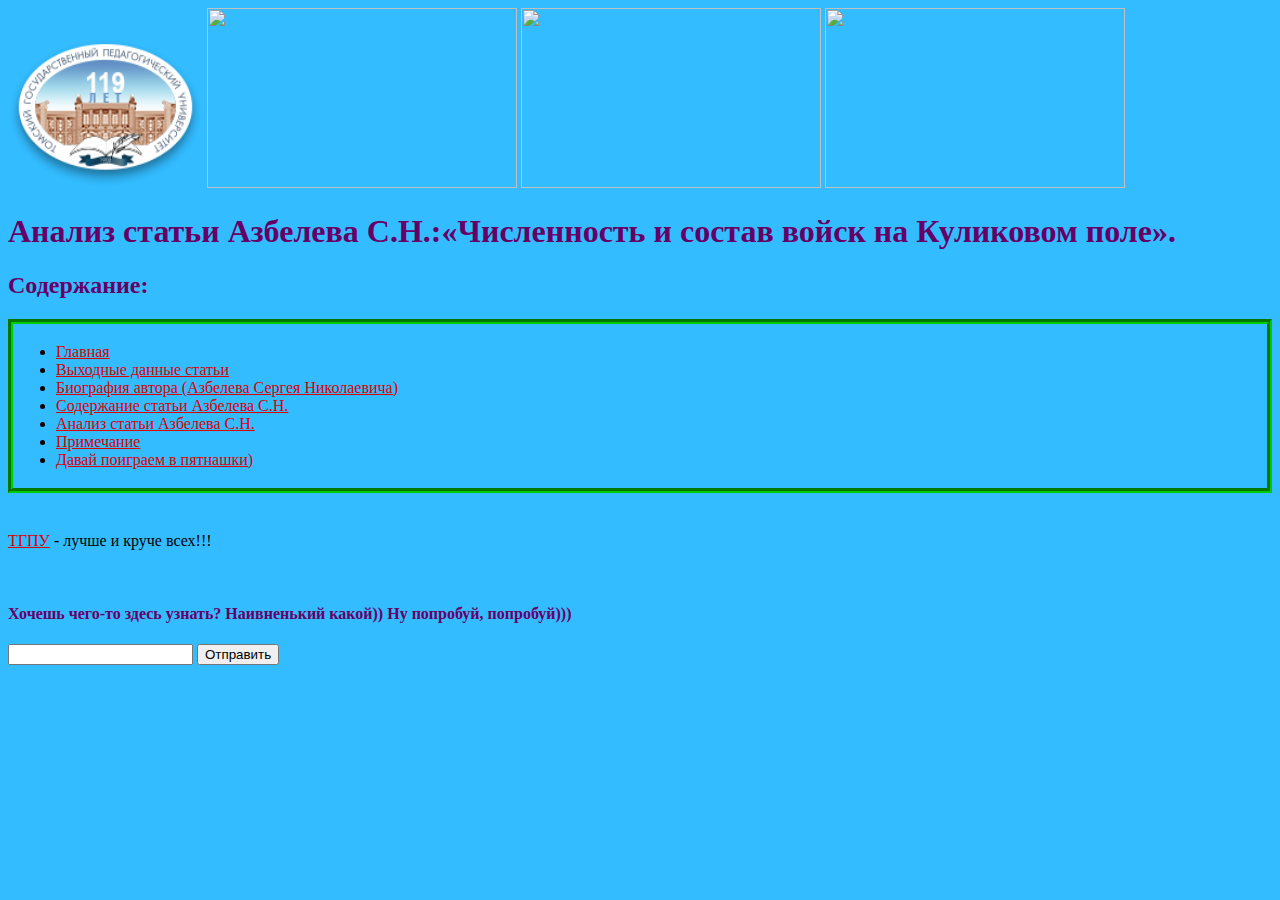
==== index.html @ a2b4e9d9 "Добавили игру" ====
<!doctype html>
<html>
           <head>
              <meta charset= "utf-8">
              <title> Анализ статьи Азбелева С.Н.</title>
              <link href= "style.css" rel="stylesheet">
           </head>
     <body>
                 <header>
                      <img src= "gerbtspu118.png" style= "float:center" width="195px"; height="150px">
                      <img src= "https://avatars.mds.yandex.net/get-zen_doc/758638/pub_5f59157755f5fd69c02bf175_5f591663deed59545aeb504c/scale_1200";style= "float:center"; width="310px"; height="180px">
                      <img src= "https://avatars.mds.yandex.net/get-zen_doc/164147/pub_5c42cc7aac3f2c00aefc3d71_5c42cccb83b63e00b5f413aa/scale_1200"; style= "float:center"; width="300px"; height="180px">
                      <img src= "https://cdn.fishki.net/upload/post/201409/07/1302082/1_uglc0x13ci.jpg";style= "float:center"; width="300px"; height="180px">
                         <h1>Анализ статьи Азбелева С.Н.:«Численность и состав войск на Куликовом поле».</h1>
                            <h2>Содержание:</h2>
                 </header>
           <div>
                  <nav>
                      <ul>
                         <li><a href="index.html"style="color: #dd0000">Главная</a></li>
                         <li><a href="week0.html"style="color: #dd0000">Выходные данные статьи</a></li>
                         <li><a href="week1.html"style="color: #dd0000"> Биография автора (Азбелева Сергея Николаевича)</a></li>
                         <li><a href="week2.html"style="color: #dd0000">Содержание статьи Азбелева С.Н.</a></li>
                         <li><a href="week3.html"style="color: #dd0000">Анализ статьи Азбелева С.Н.</a></li>
                         <li><a href="week4.html"style="color: #dd0000">Примечание</a></li>
                         <li><a href="eight17.html"style="color: #dd0000">Давай поиграем в пятнашки)</a></li>
                      </ul>
                  </nav>
               <main>
                   <br>
                      <p><a href="https://www.tspu.edu.ru/" style="color: #dd0000"> ТГПУ</a> - лучше и круче всех!!!</p>
                      <br>
                      <h4> Хочешь чего-то здесь узнать? Наивненький какой)) Ну попробуй, попробуй)))</h4>
                             <form action="https://www.google.com/search" method="get">
                                   <input type="text" name="q">
                                   <input type="submit" value= "Отправить">
                                   <br>
                                   <br>
                                   <br>
                                   <br>
                                   <br>
                                   <br>
                                   <br>
                                   <br>
                                   <br>
                             </form>
               </main>
           </div>
     </body>
</html>
---- style.css ----
body {
    background-color: #33bcff;
}
h1 {
    color: #660066;
}
h2 {
    color: #660066;
}
nav {
    border: 5px groove #00cc00;
	padding: 3px;
	margin-bottom: 5px;
}
h3 {
    color: #660066;
}
h4 {
    color: #660066;
}
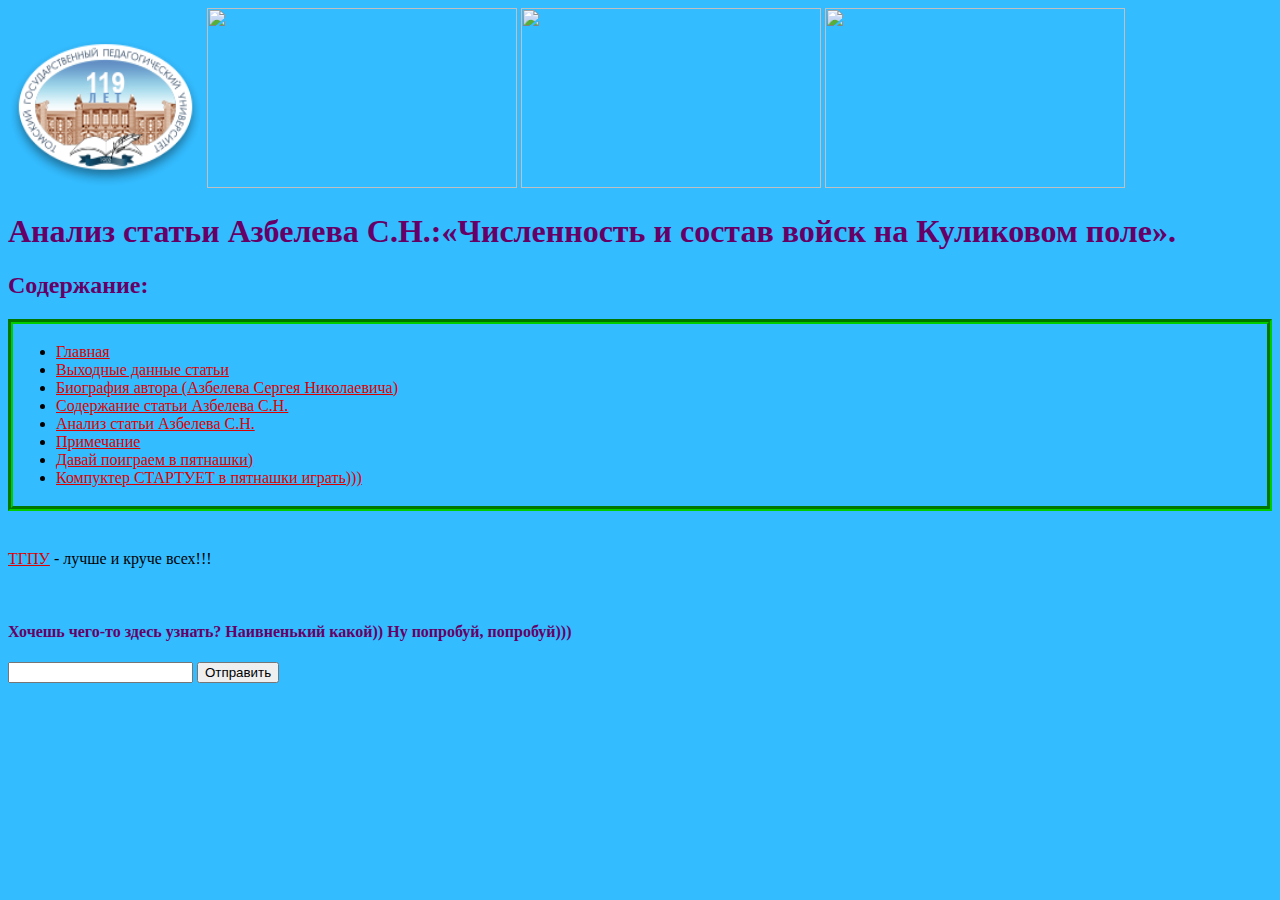
==== commit 67084d34: "Добавили игру с компуктером" ====
--- a/index.html
+++ b/index.html
@@ -24,6 +24,7 @@
                          <li><a href="week3.html"style="color: #dd0000">Анализ статьи Азбелева С.Н.</a></li>
                          <li><a href="week4.html"style="color: #dd0000">Примечание</a></li>
                          <li><a href="eight17.html"style="color: #dd0000">Давай поиграем в пятнашки)</a></li>
+                         <li><a href="eight/eight.html"style="color: #dd0000">Компуктер СТАРТУЕТ в пятнашки играть)))</a></li>
                       </ul>
                   </nav>
                <main>
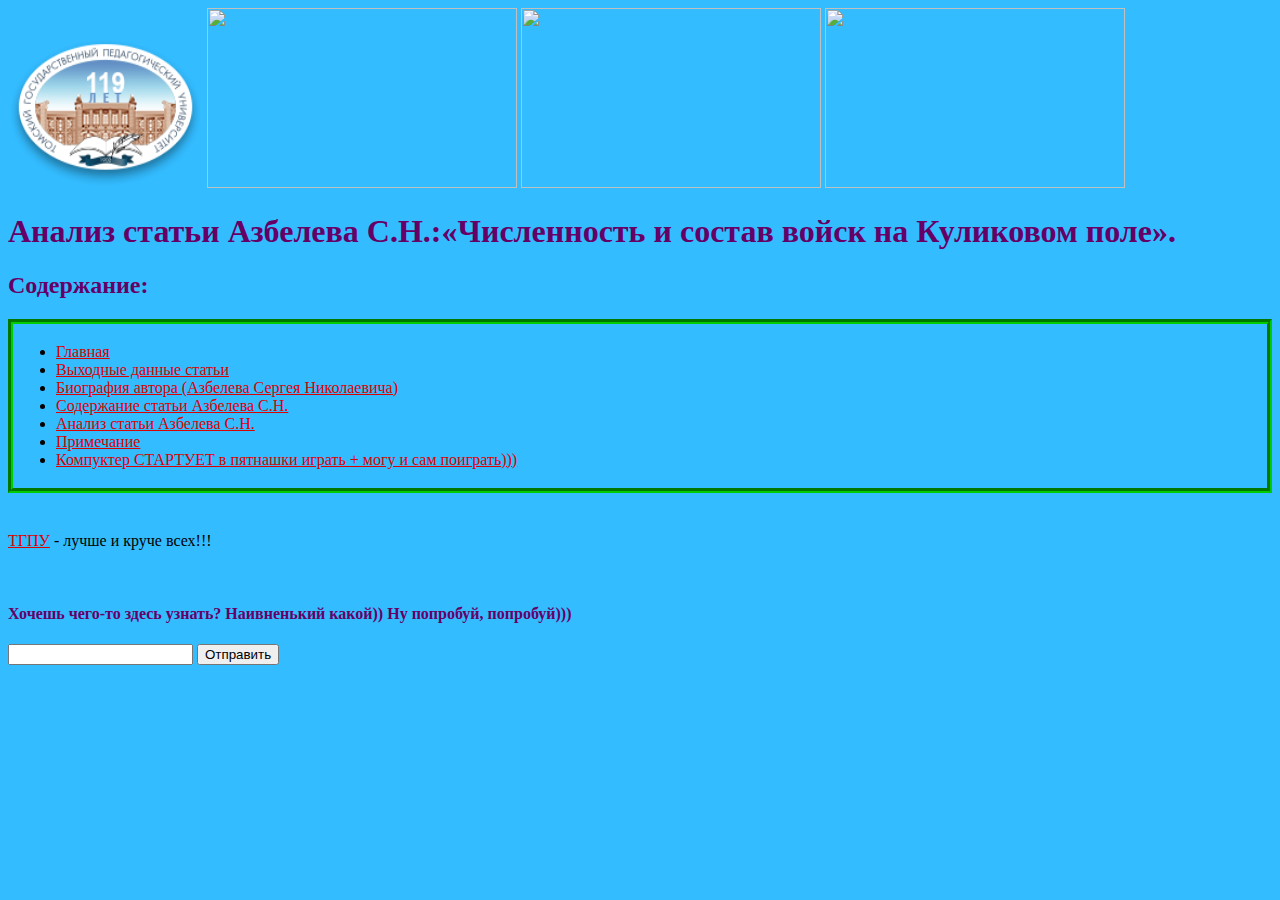
==== commit d225b53f: "Добавили игру (НАКОНЕЦ ТО)" ====
--- a/index.html
+++ b/index.html
@@ -23,8 +23,7 @@
                          <li><a href="week2.html"style="color: #dd0000">Содержание статьи Азбелева С.Н.</a></li>
                          <li><a href="week3.html"style="color: #dd0000">Анализ статьи Азбелева С.Н.</a></li>
                          <li><a href="week4.html"style="color: #dd0000">Примечание</a></li>
-                         <li><a href="eight17.html"style="color: #dd0000">Давай поиграем в пятнашки)</a></li>
-                         <li><a href="eight/eight.html"style="color: #dd0000">Компуктер СТАРТУЕТ в пятнашки играть)))</a></li>
+                         <li><a href="/eight30/eight.html"style="color: #dd0000">Компуктер СТАРТУЕТ в пятнашки играть + могу и сам поиграть)))</a></li>
                       </ul>
                   </nav>
                <main>
